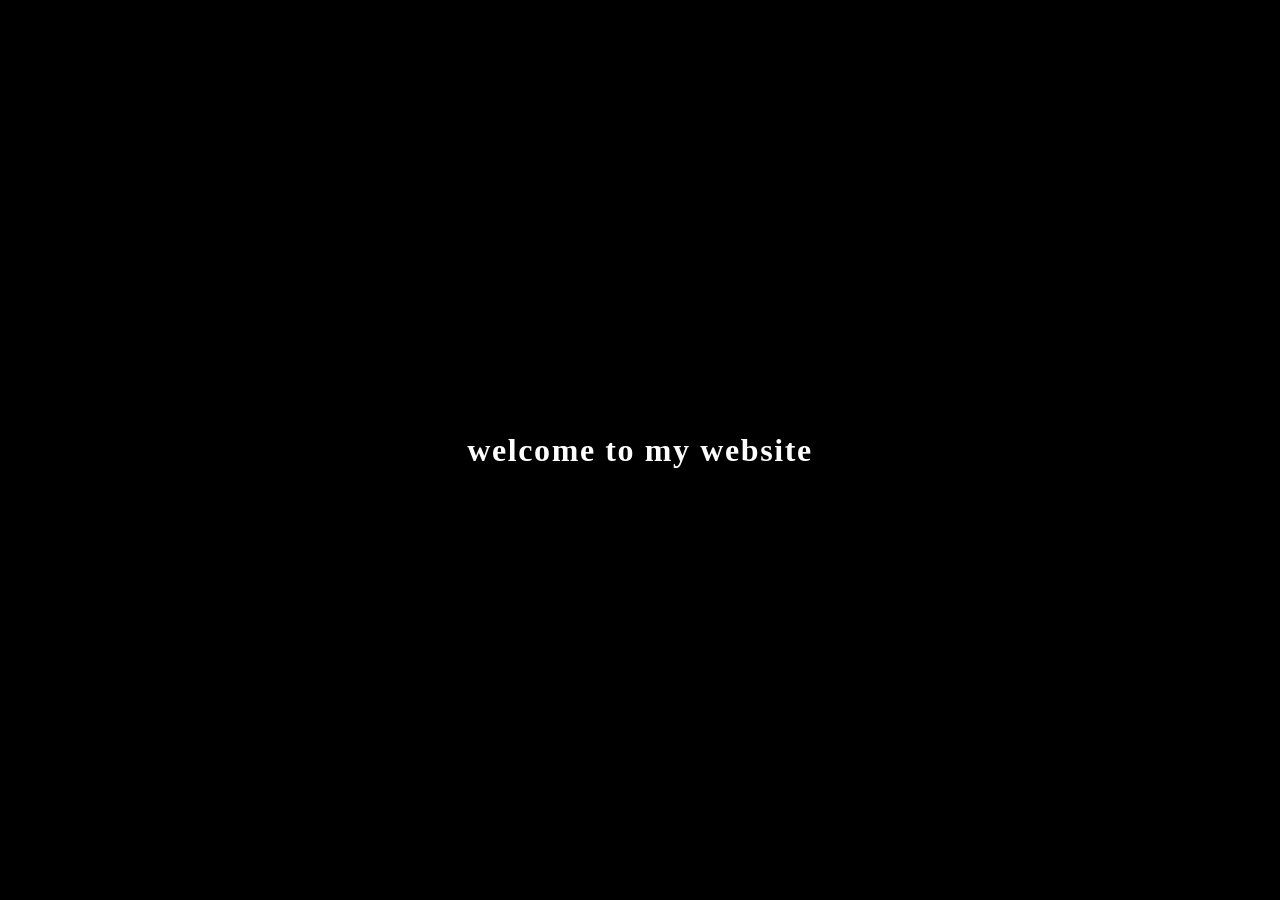
==== index.html @ 9e384376 "Add files via upload" ====
<!DOCTYPE html>
<html lang="en">
<head>
  <meta charset="UTF-8" />
  <meta name="viewport" content="width=device-width, initial-scale=1.0"/>
  <title>in–bloom</title>
  <link rel="stylesheet" href="style.css">
  <link rel="preconnect" href="https://fonts.googleapis.com">
  <link href="https://fonts.googleapis.com/css2?family=Ballet&display=swap" rel="stylesheet">
</head>
<body>
  <div class="page-border">
    <div class="loading-screen">
      <h1 id="loading-text">welcome to my website</h1>
    </div>

      <!-- Navigation menu screen -->
      <div class="nav-menu-screen" style="display: none;">
        <div class="nav-wrapper">
          <div class="nav-center">
            <!-- Site Title using Ballet -->
            <a href="home.html" class="site-title">In-bloom</a>
            <!-- <p class="site-subtitle">a poetic interface</p> -->
      
            <!-- Logo & Nav -->
            <img src="images/gifs/bow4u.gif" class="nav-logo" alt="logo" />
            <ul class="nav-list">
              <li><a href="home.html">home</a></li>
              <!-- <li><a href="about.html">about</a></li> -->
              <li><a href="blog.html">blog</a></li>
              <li><a href="gallery.html">gallery</a></li>
            </ul>
          </div>
        </div>
      </div>
</div> <!-- end .page-border -->

<script src="https://cdnjs.cloudflare.com/ajax/libs/gsap/3.12.2/gsap.min.js"></script>
<script src="script.js">
  // Animate loading text with dots
const loadingText = document.getElementById('loading-text');
let dotCount = 0;

setInterval(() => {
  loadingText.textContent = 'loading' + '.'.repeat(dotCount);
  dotCount = dotCount < 3 ? dotCount + 1 : 1;
}, 500);
</script>
</body>
</html>
---- style.css ----
/* style.css */
* {
  box-sizing: border-box;
}

html {
  box-sizing: border-box;
  background-color: black;
  height: 100%;
  max-width: 100%;
  overflow-x: hidden;
}

body {
  background-color: #1f2573; /* deep blue */
  color: #fff;
  font-family: 'Times New Roman', Times, serif;
  margin: 0;
  padding: 0;
  min-height: 100vh;
  width: 100%;
  overflow-y: auto;
  overflow-x: hidden;
}
  
  /* Header Layout */
.site-header {
  width: 100%;
  display: flex;
  justify-content: space-between;
  align-items: flex-start;
  padding: 1rem 2rem;
  background: #1f2573;
  color: white;
  font-family: 'Times New Roman', Times, serif;
}

/* Left Side Title/Subtitle */
.header-left {
  display: flex;
  align-items: center;
  gap: 2rem;
}

.title-container {
  display: flex;
  flex-direction: column;
  justify-content: center;
}

.site-title {
  font-family: 'Ballet', cursive;
  font-size: 3.5rem;
  line-height: 1.1;
  letter-spacing: 0.05em;
  color: white;
  text-decoration: none;
}

.site-subtitle {
  font-family: 'Times New Roman', Times, serif;
  font-size: 0.85rem;
  letter-spacing: 0.03em;
  margin-top: 0.2rem;
}

/* Back button */
.back-container {
  display: flex;
  align-items: center;
}

.back-button {
  display: inline-block;
  padding: 0.25rem 0.5rem;
  background-color: transparent;
  color: white;
  border: 1px solid white;
  border-radius: 4px;
  text-decoration: none;
  transition: background-color 0.3s ease, color 0.3s ease;
  font-size: 1.5rem;
  font-weight: bold;
  line-height: 1;
}

.back-button::before {
  content: "<-";
}

.back-button:hover {
  background-color: white;
  color: black;
}

.tooltip {
  position: absolute;
  left: 1.5rem;
  top: 0;
  background: black;
  color: white;
  padding: 0.1rem 0.4rem;
  font-size: 0.7rem;
  border-radius: 3px;
  opacity: 0;
  pointer-events: none;
  transition: all 0.3s ease;
  white-space: nowrap;
}


/* Desktop (default) */
.header-nav a {
  margin-left: 1.5rem;
  position: relative;
  display: inline-block;
  color: white;
  text-decoration: none;
  font-weight: 600;
  font-size: 1.25rem;
  padding: 0.5rem 1rem;
  z-index: 1;
  overflow: hidden; /* ensures background doesn't overflow */
}

/* Create the "underline" that grows up */
.header-nav a::before {
  content: "";
  position: absolute;
  top: 100%;
  left: 0;
  width: 100%;
  height: 4px; /* initial small underline */
  background-color: rgb(219, 138, 222); /* change this color as needed */
  z-index: -1;
  transition: height 0.4s ease, top 0.4s ease;
}

/* On hover, turn the underline into a full background */
.header-nav a:hover::before {
  top: 0;
  height: 100%;
}

/* Responsive (mobile/tablet) */
@media screen and (max-width: 768px) {
  .header-nav {
    display: flex;
    flex-direction: column;
    align-items: flex-start;
    padding: 1rem;
    gap: 0.5rem;
  }

  .header-nav a {
    margin-left: 0;
    display: block;
    text-decoration: underline;
  }
}
  
  .loading-screen {
    position: fixed; /* change from absolute to fixed */
    top: 0;
    left: 0;
    width: 100%;
    height: 100%;
    background-color: black;
    color: white;
    display: flex;
    justify-content: center;
    align-items: center;
    z-index: 9999;
    transition: opacity 1s ease;
  }

  #loading-text {
    font-size: 2rem;
    color: #fff;
    letter-spacing: 0.05em;
    text-align: center;
  }

  @keyframes flicker {
    0% { opacity: 0.8; }
    50% { opacity: 1; }
    100% { opacity: 0.9; }
  } 

  .main-content {
    display: none;
    padding: 2rem;
    font-size: 1.5rem;
  }

  .page-border {
    border: 2px solid white;
    box-shadow: 0 0 20px white;
  }

  /* Frame around content */
  .content-frame {
    display: flex;
    justify-content: space-between;
    align-items: flex-start;
    width: 90%;
    max-width: 1200px;
    margin: 0 auto;
    padding: 0;
    box-sizing: border-box;

  /* FIXED HEIGHT HANDLING */
  min-height: 100vh; /* always at least full screen height */

  /* BACKGROUND IMAGE */
  background-image: url('images/digital/site-image1.png');
  background-size: cover;          /* spans full frame */
  background-repeat: no-repeat;
  background-position: center center;
  }

  .content-frame:hover {
    box-shadow: 0 0 20px white;
  }

    /* Make content-frame stretch to fit screen size */
@media screen and (min-width: 768px) {
  .content-frame {
    max-width: 95%;
  }
}
  

  /* Navigation screen layout */
.nav-menu-screen {
    background-color: black;
    position: fixed;
    top: 0; left: 0;
    width: 100%;
    height: 100vh;
    display: none;
    justify-content: center;
    align-items: center;
  }
  
  .nav-center {
    display: flex;
    flex-direction: column;
    align-items: center;
    gap: 2rem;
  }
  
  .nav-logo {
    height: 100px;
    margin-bottom: 1rem;
    margin-left: -20px;
  }
  
  .nav-list {
    list-style: none;
    padding: 0;
    text-align: center;
  }
  
  .nav-list li {
    margin: 0.5rem 0;
  }
  
  .nav-list a {
    color: white;
    text-decoration: none;
    font-size: 1.25rem;
    letter-spacing: 0.05em;
  }
  
  .nav-list a:hover {
    text-decoration: underline;
  } 
  
  .nav-wrapper {
    background-color: black;
    border: 2px solid white;
    padding-top: 40px;
    padding: 30px;
    margin: 0 auto;
    width: fit-content;
    max-width: 90%;
    text-align: center;
  }

/* Poetry generator */
.poetry-container button {
  background: transparent;
  color: white;
  border: 1px solid white;
  padding: 0.5rem;
  cursor: pointer;
  transition: opacity 0.3s;
  margin-top: 1.5rem;
}

.poetry-container button:hover {
  background: white;
  color: black;
  opacity: 0.8;
}

quote-box {
  flex: 1;
  overflow-y: auto;
  color: white;
  font-family: 'IBM Plex Mono', monospace;
  white-space: pre-wrap;
  line-height: 1.4;
  margin-bottom: 1rem;
}

#quote-text {
  color: white;
  font-family: 'IBM Plex Mono', monospace;
  font-size: 1rem;
  line-height: 1.4;
  white-space: pre-wrap;
}

.poetry-container:hover #quote-text {
  color: rgb(219, 138, 222);
}

.fade-line {
  opacity: 0;
  transform: translateX(-20px);
  animation: slideIn 0.8s ease forwards;
}

/* Delay each line magically */
.fade-line:nth-child(1) { animation-delay: 0.2s; }
.fade-line:nth-child(2) { animation-delay: 0.6s; }
.fade-line:nth-child(3) { animation-delay: 1s; }

@keyframes slideIn {
  to {
    opacity: 1;
    transform: translateX(0);
  }
}

/* Blog posts */

.blog-panel {
  width: 100%;
  color: white;
  padding: 2rem;
}

.blog-grid {
  display: flex;
  flex-wrap: wrap;
  justify-content: center;
  gap: 2rem;
  width: 100%;
  max-width: 1200px;
  margin: 0 auto;
  margin-top: 2rem;
  padding: 2rem;
}

.blog-card {
  flex: 1 1 calc(33.333% - 1rem);  /* allows 3 per row with space */
  max-width: calc(33.333% - 1rem);
  border: 1px solid white;
  padding: 1rem;
  color: white;
  cursor: pointer;
  background: black;
  transition: transform 0.3s ease;
  box-sizing: border-box;
}

@media (max-width: 768px) {
  .blog-card {
    flex: 1 1 100%;
    max-width: 100%;
  }
}

.blog-card:hover {
  transform: scale(1.03);
  background: rgba(255, 255, 255, 0.05);
}

.modal {
  position: fixed;
  top: 0;
  left: 0;
  width: 100vw;
  height: 100vh;
  background-color: rgba(0, 0, 0, 0.95);
  display: flex;
  justify-content: center;
  align-items: flex-start; /* top-aligned to allow scrolling */
  overflow-y: auto;
  z-index: 999;
  padding: 2rem; /* optional: adds spacing */
}

.modal-content {
  background: rgba(20, 20, 20, 0.95);
  padding: 2rem;
  border: 1px solid white;
  width: 100%;
  max-width: 800px;
  color: white;
  position: relative;
  display: flex;
  flex-wrap: wrap;
  gap: 2rem;
  justify-content: center;
}

.blog-entry {
  flex: 1 1 45%;
  background-color: rgba(255, 255, 255, 0.05);
  padding: 1rem;
  border: 1px solid white;
}

.close-button {
  position: absolute;
  top: 1rem;
  right: 1rem;
  font-size: 1.5rem;
  cursor: pointer;
}

.hidden {
  display: none;
}

/* poem block */
.poem-wrapper {
  display: flex;
  flex-direction: column;
  align-items: center;
  gap: 2rem; /* adds spacing between the blocks */
  padding: 2rem 0;
}

.poem-block-one,
.poem-block-two,
.poem-block-three {
  background-color: #f4f1be;
  padding: 2rem;
  margin-left: 2rem;
  width: 550px;
  font-family: 'Times New Roman', Times, serif;
  box-shadow: 0 0 10px rgba(0, 0, 0, 0.2);
  border: 2px solid #cc47f5;
  display: block;
  color: black;
}

.poem-title {
  text-align: center;
  font-weight: bold;
  margin-bottom: 1rem;
}

.image-wrapper {
  display: flex;
  flex-direction: column;
  align-items: center;
  justify-content: center;
}

.me-image {
  width: 300px;
  height: auto;
  border: 2px solid #cc47f5;
  display: block;
  margin: 0 auto;
}

.image-caption {
  font-size: 0.9rem;
  color: #cc47f5;
  margin-top: 0.5rem;
}

/* GALLERY.HTML BITCH */

.linked-picture {
  width: 20px;
  height: 20px;
  border: 2px solid #cc47f5;
  display: block;
  margin: 0 auto;
}

.gallery-content {
  display: block;
  width: 90%;
  max-width: 1200px;
  margin: 0 auto;
  padding: 2rem;
  box-sizing: border-box;
  transition: box-shadow 0.3s ease;
}

.gallery-content:hover {
  box-shadow: 0 0 20px #cc47f5;
}

.gallery-frame {
  display: flex;
  flex-direction: column;
  align-items: center;
}

.gallery-grid {
  display: grid;
  grid-template-columns: repeat(auto-fit, minmax(250px, 1fr));
  gap: 1rem;
}

.gallery-top {
  margin-bottom: 40px;
  display: flex;
  justify-content: center;
  align-items: center;       /* center vertically */
  align-self: center;        /* optional if inside another flex */
  width: 100%;
}

.gallery-bottom {
  display: flex;
  justify-content: center;
  gap: 20px; /* space between cards */
  flex-wrap: wrap; /* optional, for smaller screens */
}

.gallery-card {
  overflow: hidden;
  cursor: pointer;
  border: 2px solid #cc47f5;
  transition: transform 0.3s ease;
}

.gallery-card img {
  max-width: 100%;
  height: 220px;
  object-fit: cover;
  display: block;
  margin-bottom: 1rem;
}

.gallery-card:hover img {
  transform: scale(1.1);
}

.gallery-container {
  display: flex;
  min-height: 100vh;
  height: 100vh; /* nables vertical scroll */
  overflow: hidden;
}

.gallery-nav {
  width: 25%;
  background-color: #0d1b3d;
  color: white;
  padding: 2rem;
  overflow-y: auto;
  height: 100vh;
  box-sizing: border-box;
  background-image: url('site-image1.png');
}

.gallery-nav ul {
  list-style: none;
  padding: 0;
}

.gallery-nav li {
  margin-bottom: 1rem;
}

.gallery-display {
  width: 75%;
  padding: 2rem;
  background-color: #1e2d58;
  overflow-y: auto;
}

/* 35mm Gallery */

.photo-grid-scroll {
  height: 100%;
  overflow-y: auto;
  padding-right: 1rem;
  box-sizing: border-box;
}

.photo-grid {
  display: grid;
  grid-template-columns: repeat(auto-fit, minmax(200px, 1fr));
  gap: 1rem;
  padding: 1rem;
}

.photo-tile img {
  width: 100%;
  height: auto;
  display: block;
  border-radius: 4px;
  box-shadow: 0 0 10px rgba(0,0,0,0.2);
  object-fit: cover;
}

/* Gallery modal */

.modal {
  position: fixed;
  top: 0;
  left: 0;
  width: 100%;
  height: 100%;
  background-color: rgba(0, 0, 0, 0.8); /* black transparent */
  display: flex;
  justify-content: center;
  align-items: center;
  z-index: 999;
}

.modal.hidden {
  display: none;
}

.modal-content {
  padding: 2rem;
  margin: 0 auto;
  display: flex;
  justify-content: center;
  align-items: center;
  max-width: 90vw;
  max-height: 90vh;
  border: 2px solid white;
  background-color: transparent;;
  border-radius: 6px;
  overflow: hidden;
}

.modal-content img {
  width: 500px;
  height: auto;
  object-fit: contain;
  box-shadow: 0 0 20px 4px white; /* Glow */
  display: block;
  margin: 0 auto;
}

.close-button {
  position: absolute;
  top: -15px;
  right: -15px;
  font-size: 2rem;
  color: white;
  background: black;
  border: 1px solid white;
  border-radius: 50%;
  width: 32px;
  height: 32px;
  text-align: center;
  line-height: 32px;
  cursor: pointer;
  z-index: 1001;
}

/* Modal styles */
.modal {
  position: fixed;
  top: 0;
  left: 0;
  width: 100%;
  height: 100%;
  background-color: rgba(0, 0, 0, 0.8); /* transparent black */
  display: flex;
  justify-content: center;
  align-items: center;
  z-index: 999;
}

.modal.hidden {
  display: none;
}

.modal-content {
  position: relative;
  max-width: 90%;
  max-height: 90%;
}

.close-button {
  position: absolute;
  top: 10px;
  right: 20px;
  font-size: 2rem;
  color: #cc47f5;
  cursor: pointer;
}

.modal-overlay {
  position: absolute;
  width: 100%;
  height: 100%;
}

/* Black modal preview card style */
.internet-preview {
  width: 300px;
  height: 300px;
  background-color: black;
  padding: 10px;
  box-sizing: border-box;
  display: flex;
  flex-direction: column;
  justify-content: space-between;
  align-items: center;
  border: 2px solid #ff66ff;
}

.internet-preview img {
  max-width: 85%;
  max-height: 85%;
  object-fit: contain;
}

.internet-preview:hover {
  box-shadow: 0 0 20px #fff;
  transition: box-shadow 0.3s ease-in-out;
}

.portal-gallery {
  display: flex;
  justify-content: center;
  align-items: center;
  height: 100%;
}

#gallery-modal {
  overflow-y: auto;
  position: fixed;
  top: 0;
  left: 0;
  width: 100vw;
  height: 100vh;
}

#modal-image-container {
  max-height: 80vh;             /* limit height */
  overflow-y: auto;             /* scroll if content overflows */
  display: flex;
  flex-direction: column;       /* vertical stack */
  align-items: center;
  gap: 2rem;
  padding: 2rem;
  border: 2px solid white;
  box-shadow: 0 0 10px white;
}


/* Scroll gallery modal */
.scroll-gallery-content {
  display: flex;
  flex-direction: column;
  gap: 2rem;
  padding: 2rem;
  max-width: 900px;
  margin: 5rem auto;
}

.scroll-gallery-content img {
  width: 100%;
  border: 2px solid white;
  box-shadow: 0 0 10px white;
}

.scrollable-gallery {
  max-height: 80vh;
  overflow-y: auto;
  display: flex;
  flex-direction: column;
  gap: 1rem;
  align-items: center;
}

.scrollable-images {
  max-height: 80vh;
  overflow-y: scroll;
}
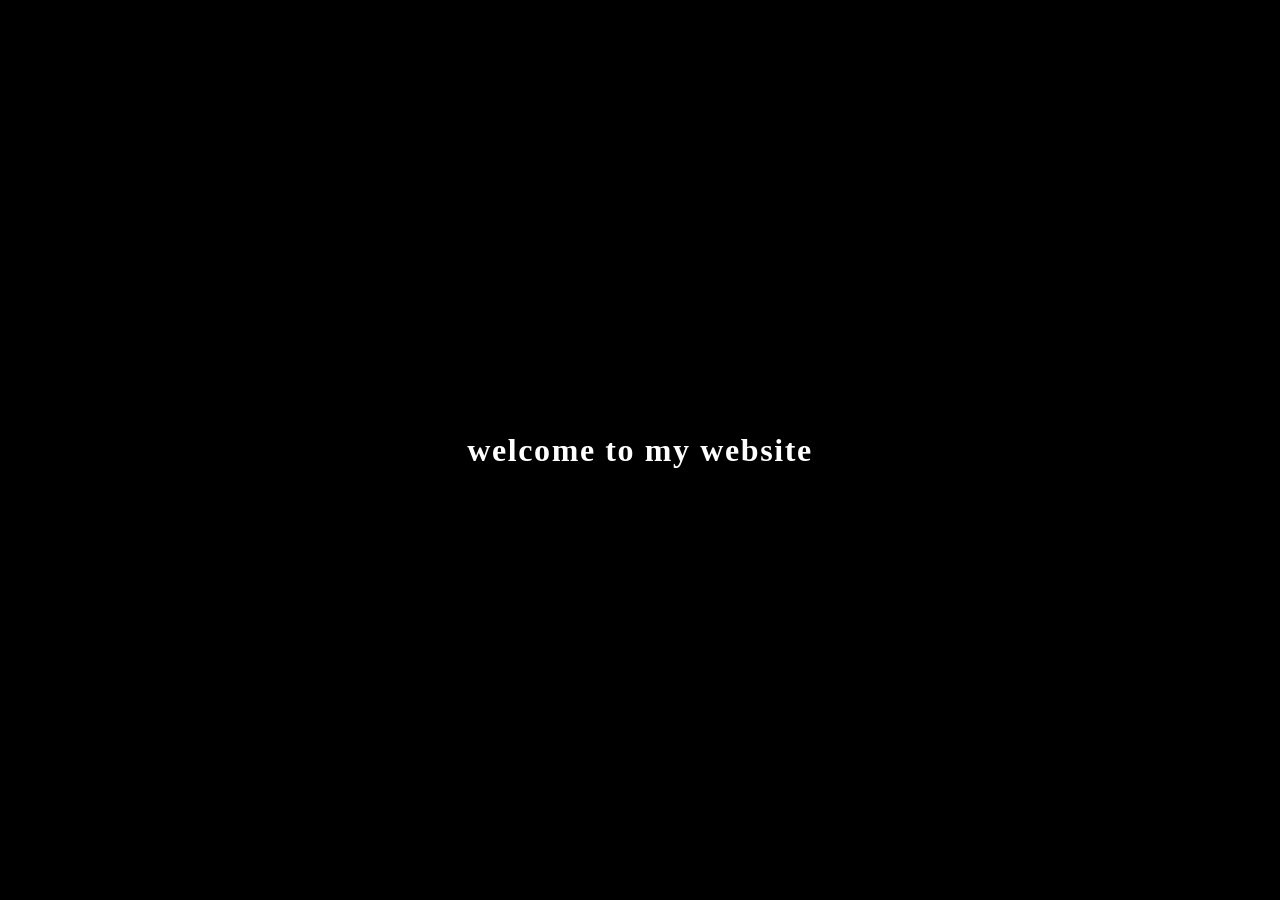
==== commit d161fd30: "Update index.html" ====
--- a/index.html
+++ b/index.html
@@ -26,9 +26,9 @@
             <img src="images/gifs/bow4u.gif" class="nav-logo" alt="logo" />
             <ul class="nav-list">
               <li><a href="home.html">home</a></li>
-              <!-- <li><a href="about.html">about</a></li> -->
               <li><a href="blog.html">blog</a></li>
               <li><a href="gallery.html">gallery</a></li>
+              <li><a href="about.html">about</a></li>
             </ul>
           </div>
         </div>
@@ -47,4 +47,4 @@
 }, 500);
 </script>
 </body>
-</html>+</html>
